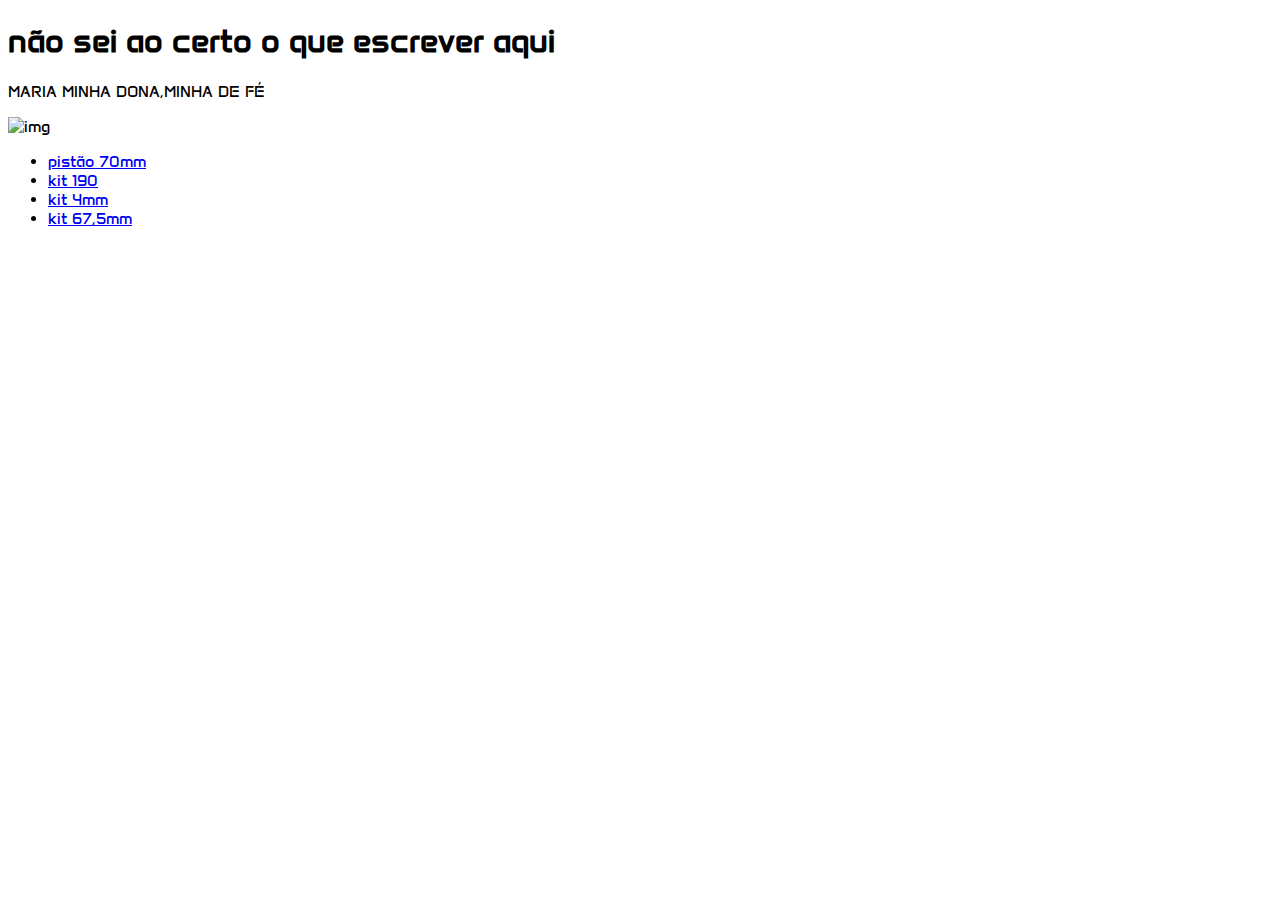
==== index.html @ ae94ad8d "codigo inicial" ====
<!DOCTYPE html>
<html>

<head>
  <title> full moon full live </title>
  <meta charset ="utf-8">

  <meta name="viewport" content="width=device-width, initial-scale=1.0">

  <link rel="stylesheet" type="text/css" href="css/style.css">

  <link rel="preconnect" href="https://fonts.googleapis.com">
  <link rel="preconnect" href="https://fonts.gstatic.com" crossorigin>
  <link href="https://fonts.googleapis.com/css2?family=Anta&display=swap" rel="stylesheet">
  <link rel="stylesheet" href="https://cdnjs.cloudflare.com/ajax/libs/font-awesome/6.5.1/css/all.min.css"
  integrity="sha512-DTOQO9RWCH3ppGqcWaEA1BIZOC6xxalwEsw9c2QQeAIftl+Vegovlnee1c9QX4TctnWMn13TZye+giMm8e2LwA==" crossorigin="anonymous" referrerpolicy="no-referrer" />


</head>


<body>

<i class="fa-solid fa-cloud"></i>

    <h1> não sei ao certo o que escrever aqui </h1>
    <p>
        MARIA MINHA DONA,MINHA DE FÉ
    </p>

<div class="container">
  <nav>
  <div class="nav-container">
  <img id="logo" src="dinheiro.jpeg" alt="img" height="250" width="250">
    <ul>
      <li> <a href="#">pistão 70mm</a></li>
      <li> <a href="#">kit 190</a></li>
      <li> <a href="#">kit 4mm</a></li>
      <li> <a href="#">kit 67,5mm</a></li>
    </ul>
  </div>
</nav>

</body>

</html>
---- css/style.css ----
html {
  font-family: "Anta", sans-serif;
}
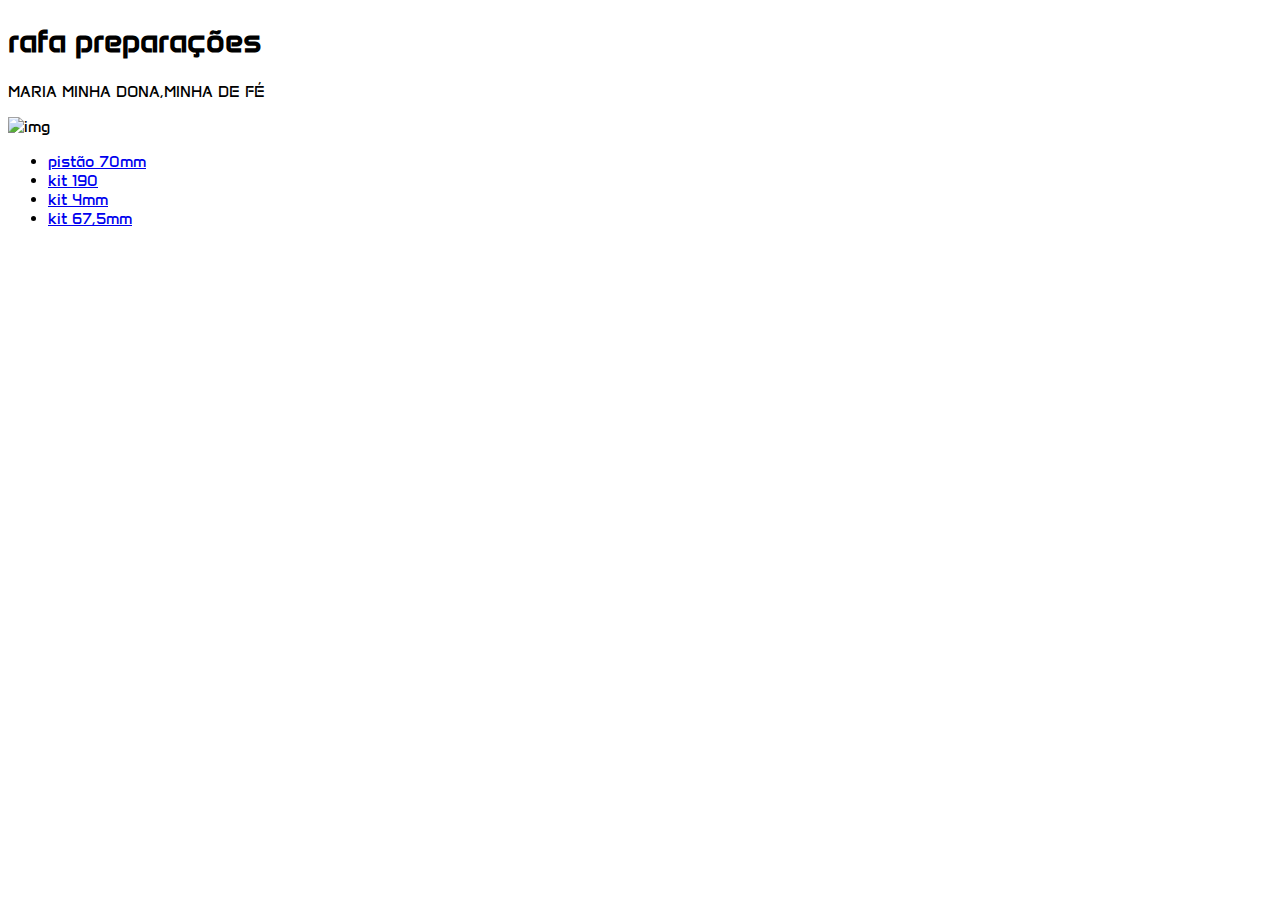
==== commit bd49ee18: "Add files via upload" ====
--- a/index.html
+++ b/index.html
@@ -23,7 +23,7 @@
 
 <i class="fa-solid fa-cloud"></i>
 
-    <h1> não sei ao certo o que escrever aqui </h1>
+    <h1> rafa preparações </h1>
     <p>
         MARIA MINHA DONA,MINHA DE FÉ
     </p>
